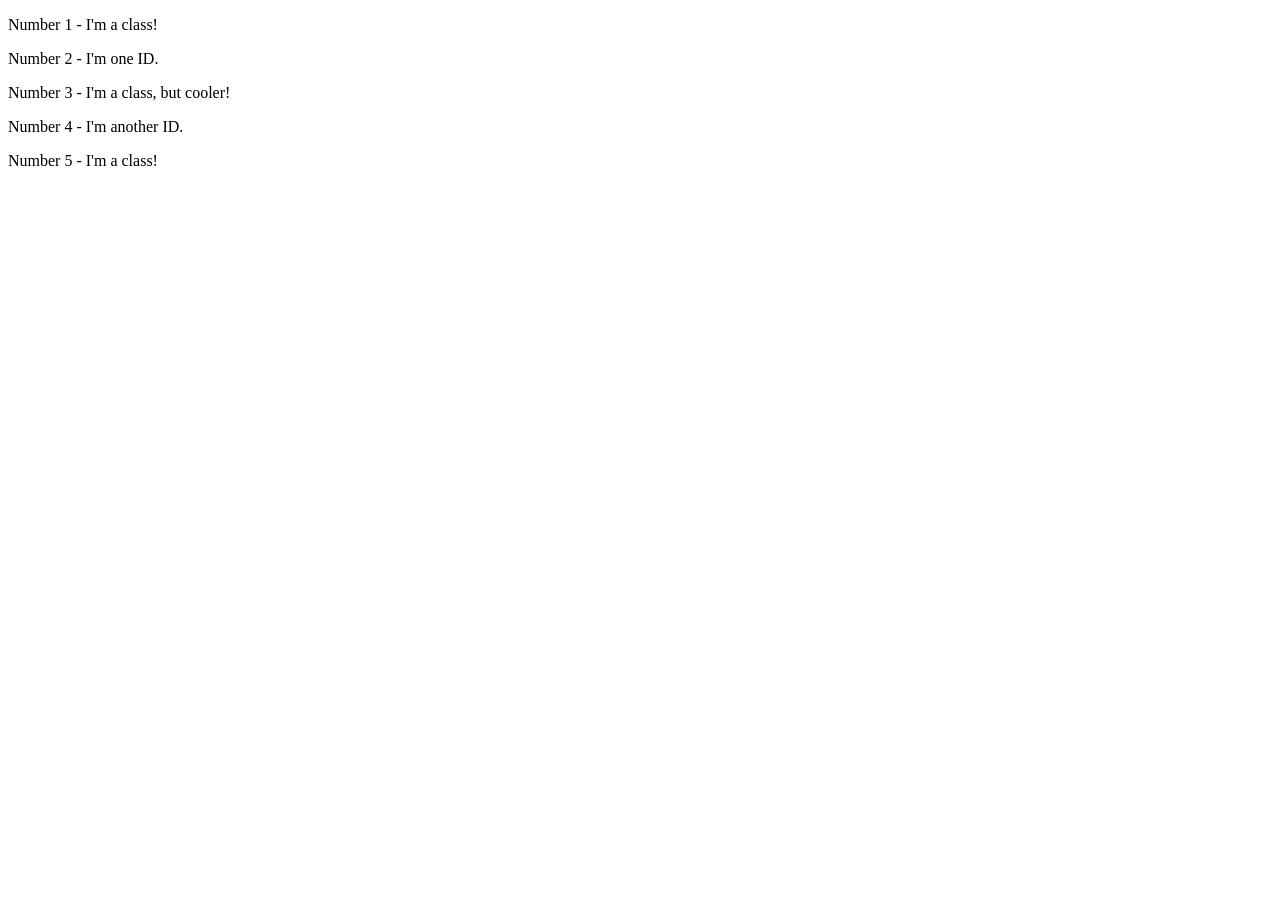
==== foundations/intro-to-css/02-class-id-selectors/index.html @ cbd194c5 "Add id selectors" ====
<!DOCTYPE html>
<html lang="en">
  <head>
    <meta charset="UTF-8">
    <meta http-equiv="X-UA-Compatible" content="IE=edge">
    <meta name="viewport" content="width=device-width, initial-scale=1.0">
    <title>Class and ID Selectors</title>
    <link rel="stylesheet" href="style.css">
  </head>
  <body>
    <p class="prime regular">Number 1 - I'm a class!</p>
    <div id="one">Number 2 - I'm one ID.</div>
    <p class="prime special">Number 3 - I'm a class, but cooler!</p>
    <div id="another">Number 4 - I'm another ID.</div>
    <p>Number 5 - I'm a class!</p>
  </body>
</html>
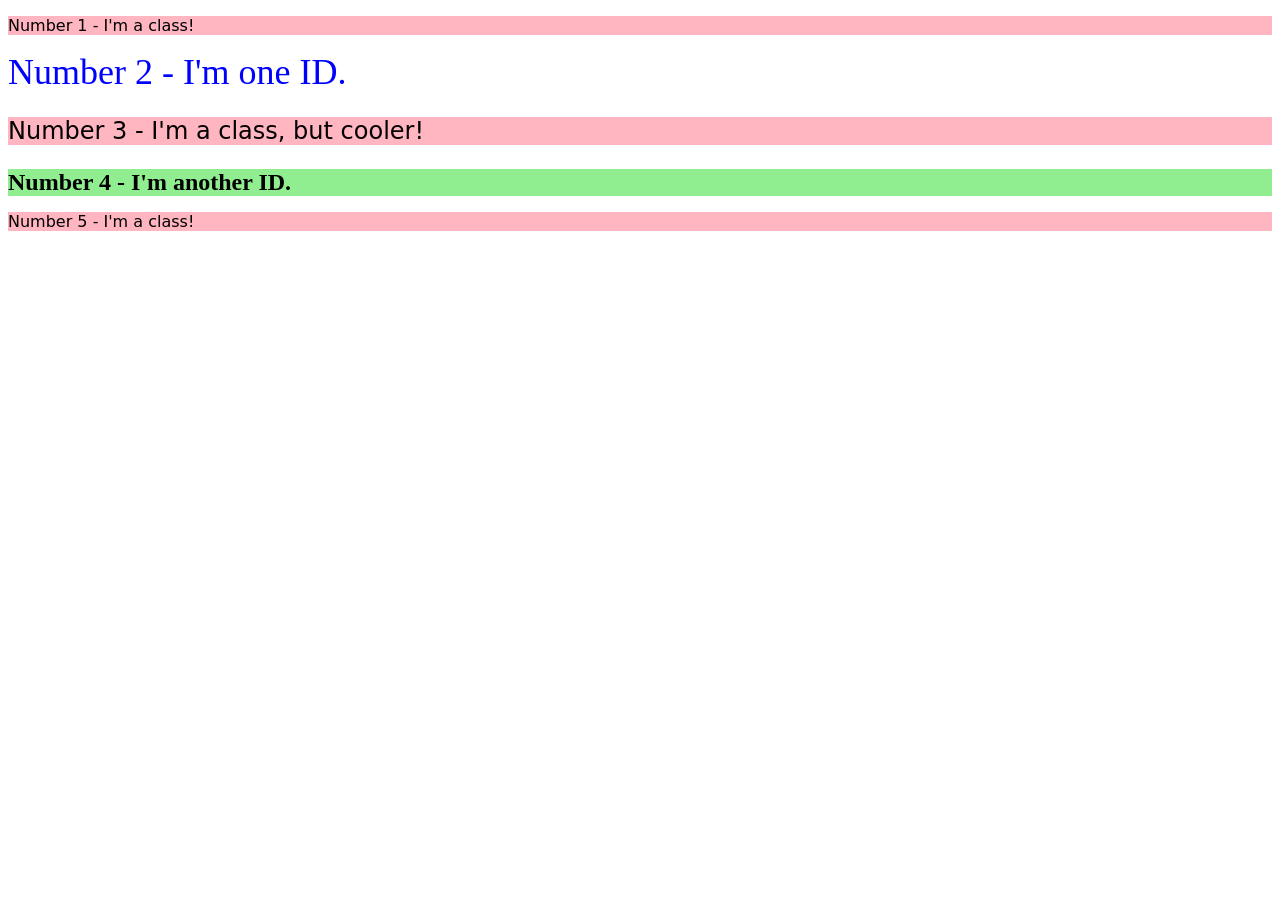
==== commit daed298c: "Fix code redundancy of another" ====
--- a/foundations/intro-to-css/02-class-id-selectors/index.html
+++ b/foundations/intro-to-css/02-class-id-selectors/index.html
@@ -8,10 +8,10 @@
     <link rel="stylesheet" href="style.css">
   </head>
   <body>
-    <p class="prime regular">Number 1 - I'm a class!</p>
+    <p class="prime">Number 1 - I'm a class!</p>
     <div id="one">Number 2 - I'm one ID.</div>
     <p class="prime special">Number 3 - I'm a class, but cooler!</p>
-    <div id="another">Number 4 - I'm another ID.</div>
-    <p>Number 5 - I'm a class!</p>
+    <div id="another" class="special">Number 4 - I'm another ID.</div>
+    <p class="prime">Number 5 - I'm a class!</p>
   </body>
 </html>
--- a/foundations/intro-to-css/02-class-id-selectors/style.css
+++ b/foundations/intro-to-css/02-class-id-selectors/style.css
@@ -0,0 +1,17 @@
+.prime {
+    background-color: lightpink; 
+    font-family: Verdana, "DejaVu Sans", sans-serif;
+}
+.special {
+    font-size: 24px;
+}
+
+#one {
+    color: blue;
+    font-size: 36px;
+}
+
+#another {
+    background-color: lightgreen; 
+    font-weight: bold;
+}
